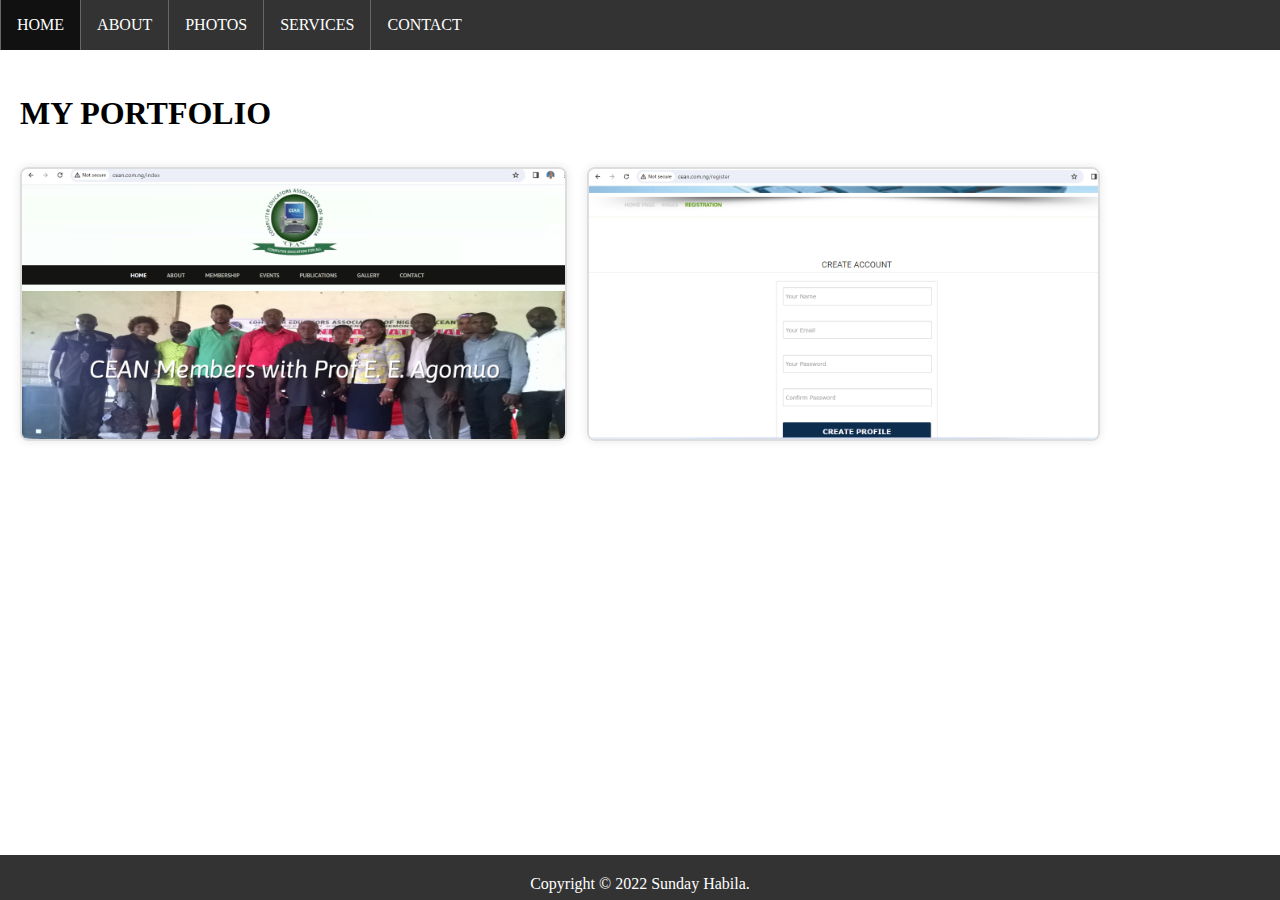
==== myportfolio/photos.html @ 7bef8215 "Update photos.html" ====
<!DOCTYPE html>
<html>
<head><meta charset="utf-8">
	<title>My Portfolio</title>
	<link href="css/styles.css" rel="stylesheet" />
	<style>
		.gallery-container {
				display: flex;
				justify-content: flex-start; 
				height: 50vh;
				gap: 20px;
		}
		img {
			max-width: 60%;
			max-height: 60%;
			border: 2px solid #ddd; 
			border-radius: 8px; 
			box-shadow: 0 0 10px rgba(0, 0, 0, 0.1); 
		}
		footer{
			width: 100%;
		}
	
	</style>
</head>
<body>
<nav>
<ul>
	<li><a href="index.html">HOME</a></li>
	<li><a href="about.html">ABOUT</a></li>
	<li><a href="photos.html">PHOTOS</a></li>
	<li><a href="https://kumbivc.com.ng/myportfolio/services.php">SERVICES</a></li>
	<li><a href="https://kumbivc.com.ng/myportfolio/contact.php">CONTACT</a></li>
</ul>
</nav>

<main>
<h1>MY PORTFOLIO</h1>
<div class="gallery-container">
	<img src="images/portfolio1.png" alt="Portfolio 1">
        <img src="images/portfolio2.png" alt="Portfolio 2">          
</div>
</main><br/>
<footer> Copyright &copy; 2022  Sunday Habila.</footer>
</body>
</html>
---- myportfolio/css/styles.css ----
body {
    display: flex;
    flex-direction: column;
    min-height: 100vh;
    margin: 0;
    padding: 0;
	text-align:justify;
}

main {
    flex: 1;
}
ul{
	list-style-type:none;
	top:0;
	left:0;
	padding:0;
	margin:0;
	width:100%;
	overflow:hidden;
	background-color:#333333;
	position:fixed;
	
}

li{
	float:left;
	
}

li a{
	display:block;
	text-decoration:none;
	text-align:center;
	padding:16px;
	color:white;
	border-left:1px solid #666;
}

li a:hover{
	
	background-color:#111111;
}

footer{
	color:white;
	background-color:#333333;
	height:25px;
	bottom:0;
	position: relative;
	width:100%;
	padding-top:20px;
	text-align:center;
	left:0;
}

p{
	text-align:justify;
	
}
main{
	padding-bottom: 50px;
	margin-top:60px;
	line-height:2.0;
	margin-left:20px;
	margin-right:20px;
	
	
}
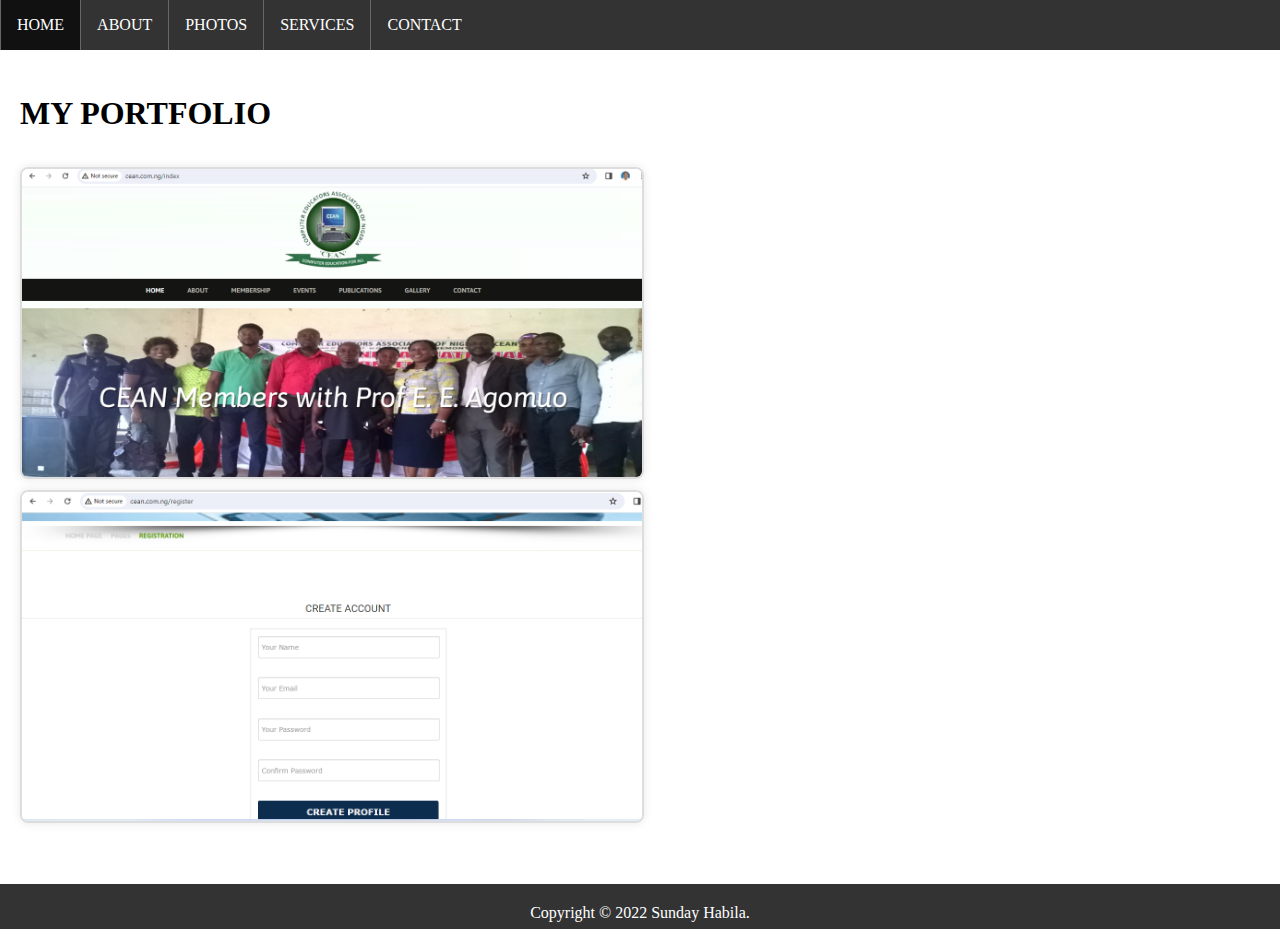
==== commit 1eb19518: "Update photos.html" ====
--- a/myportfolio/photos.html
+++ b/myportfolio/photos.html
@@ -4,21 +4,13 @@
 	<title>My Portfolio</title>
 	<link href="css/styles.css" rel="stylesheet" />
 	<style>
-		.gallery-container {
-				display: flex;
-				justify-content: flex-start; 
-				height: 50vh;
-				gap: 20px;
-		}
+
 		img {
-			max-width: 60%;
-			max-height: 60%;
+			max-width: 50%;
+			max-height: 50%;
 			border: 2px solid #ddd; 
 			border-radius: 8px; 
 			box-shadow: 0 0 10px rgba(0, 0, 0, 0.1); 
-		}
-		footer{
-			width: 100%;
 		}
 	
 	</style>
@@ -40,7 +32,7 @@
 	<img src="images/portfolio1.png" alt="Portfolio 1">
         <img src="images/portfolio2.png" alt="Portfolio 2">          
 </div>
-</main><br/>
+</main>
 <footer> Copyright &copy; 2022  Sunday Habila.</footer>
 </body>
 </html>
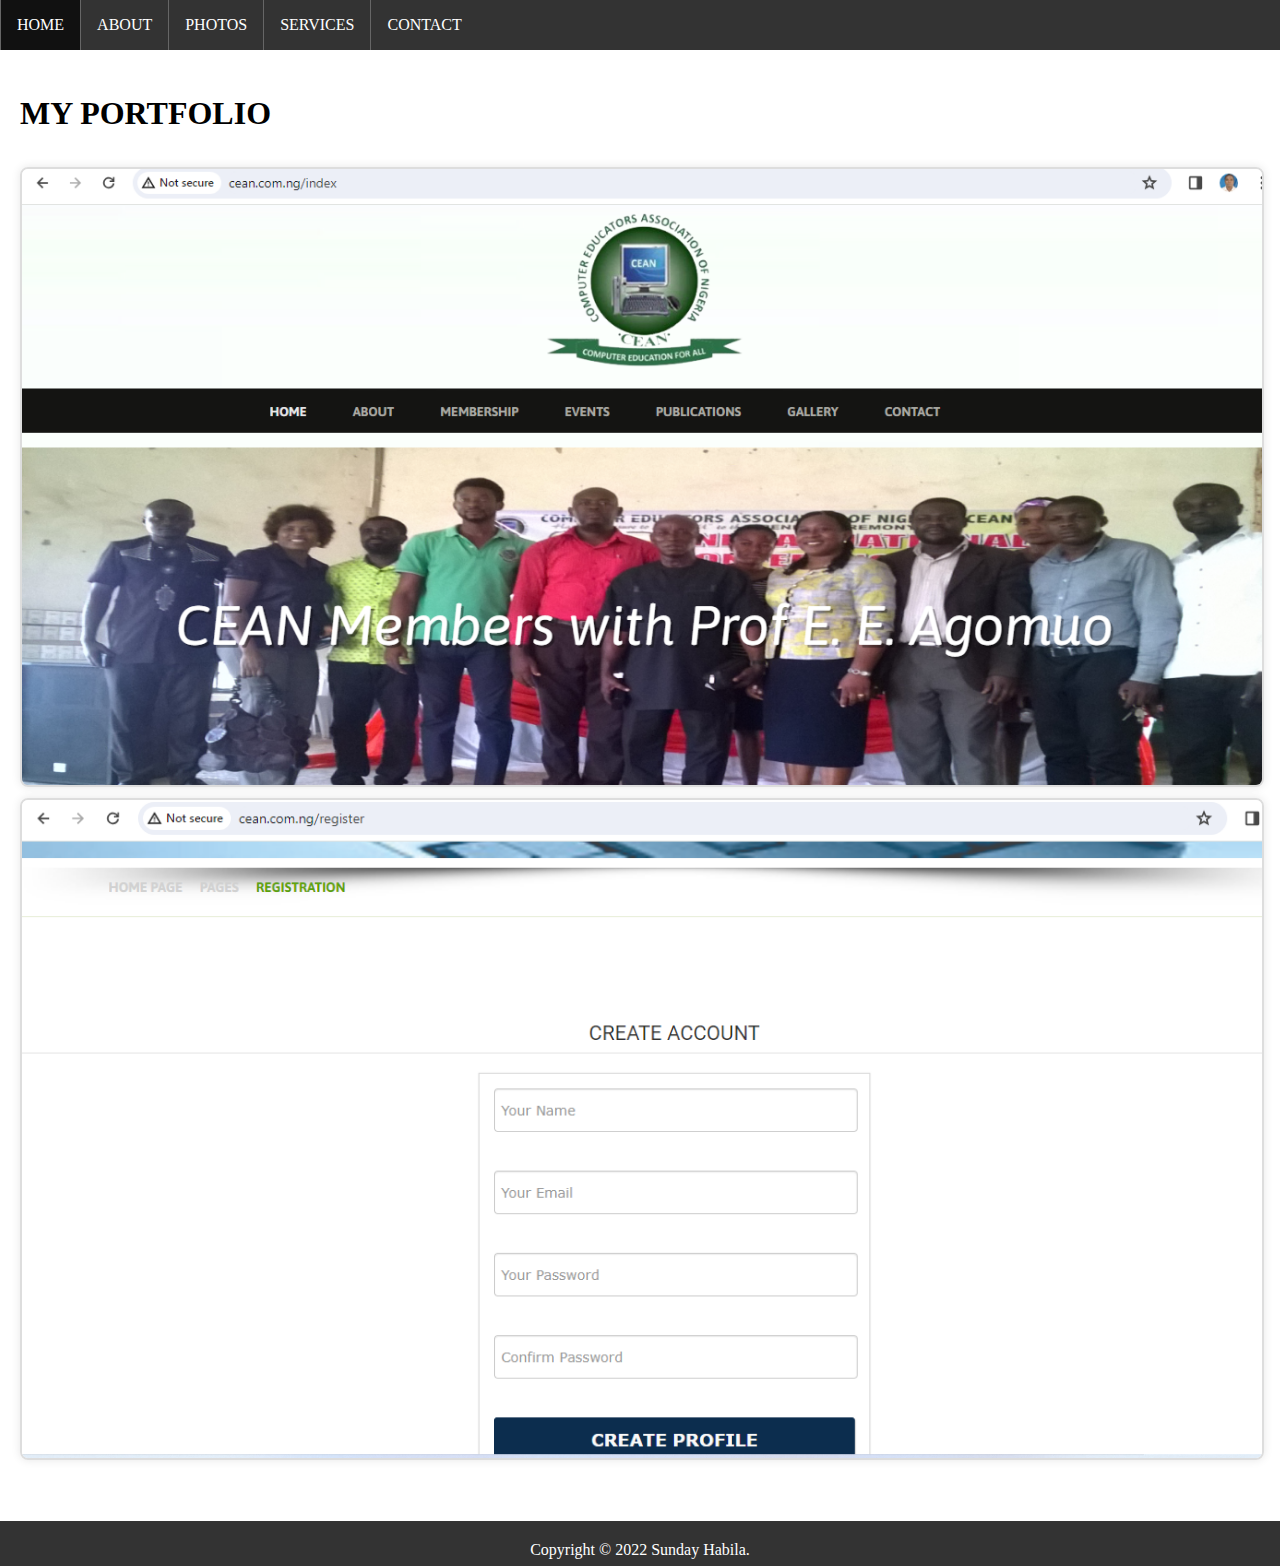
==== commit 7d8ed424: "Update photos.html" ====
--- a/myportfolio/photos.html
+++ b/myportfolio/photos.html
@@ -6,8 +6,9 @@
 	<style>
 
 		img {
-			max-width: 50%;
-			max-height: 50%;
+			display: inline-block;
+			max-width: 100%; /* Adjust the width based on your preference */
+			max-height: 100%; /* Adjust the height based on your preference */
 			border: 2px solid #ddd; 
 			border-radius: 8px; 
 			box-shadow: 0 0 10px rgba(0, 0, 0, 0.1); 
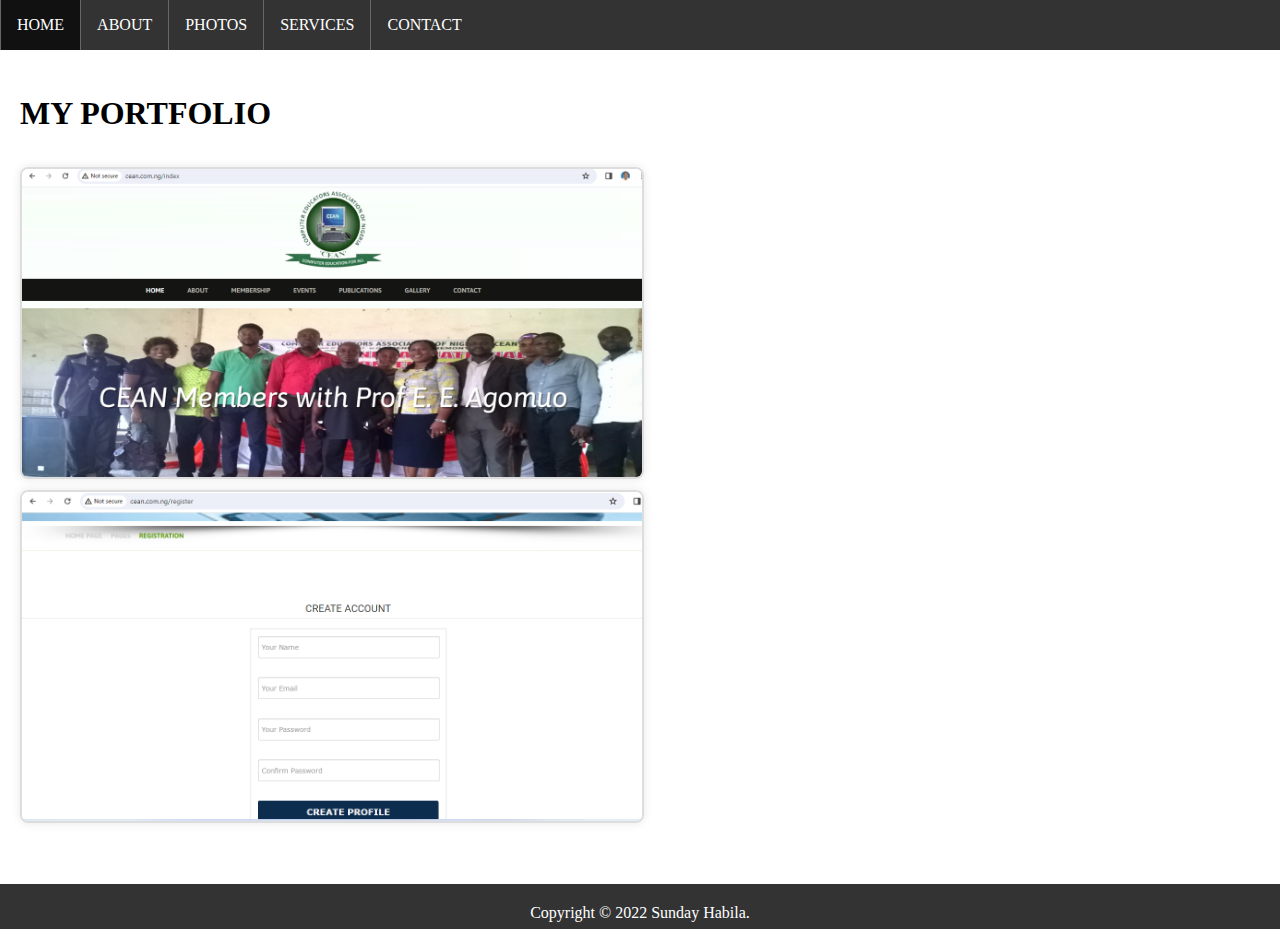
==== commit 4284efbd: "Update photos.html" ====
--- a/myportfolio/photos.html
+++ b/myportfolio/photos.html
@@ -7,8 +7,8 @@
 
 		img {
 			display: inline-block;
-			max-width: 100%; /* Adjust the width based on your preference */
-			max-height: 100%; /* Adjust the height based on your preference */
+			max-width: 50%; /* Adjust the width based on your preference */
+			max-height: 50%; /* Adjust the height based on your preference */
 			border: 2px solid #ddd; 
 			border-radius: 8px; 
 			box-shadow: 0 0 10px rgba(0, 0, 0, 0.1); 
@@ -29,10 +29,10 @@
 
 <main>
 <h1>MY PORTFOLIO</h1>
-<div class="gallery-container">
+
 	<img src="images/portfolio1.png" alt="Portfolio 1">
         <img src="images/portfolio2.png" alt="Portfolio 2">          
-</div>
+
 </main>
 <footer> Copyright &copy; 2022  Sunday Habila.</footer>
 </body>
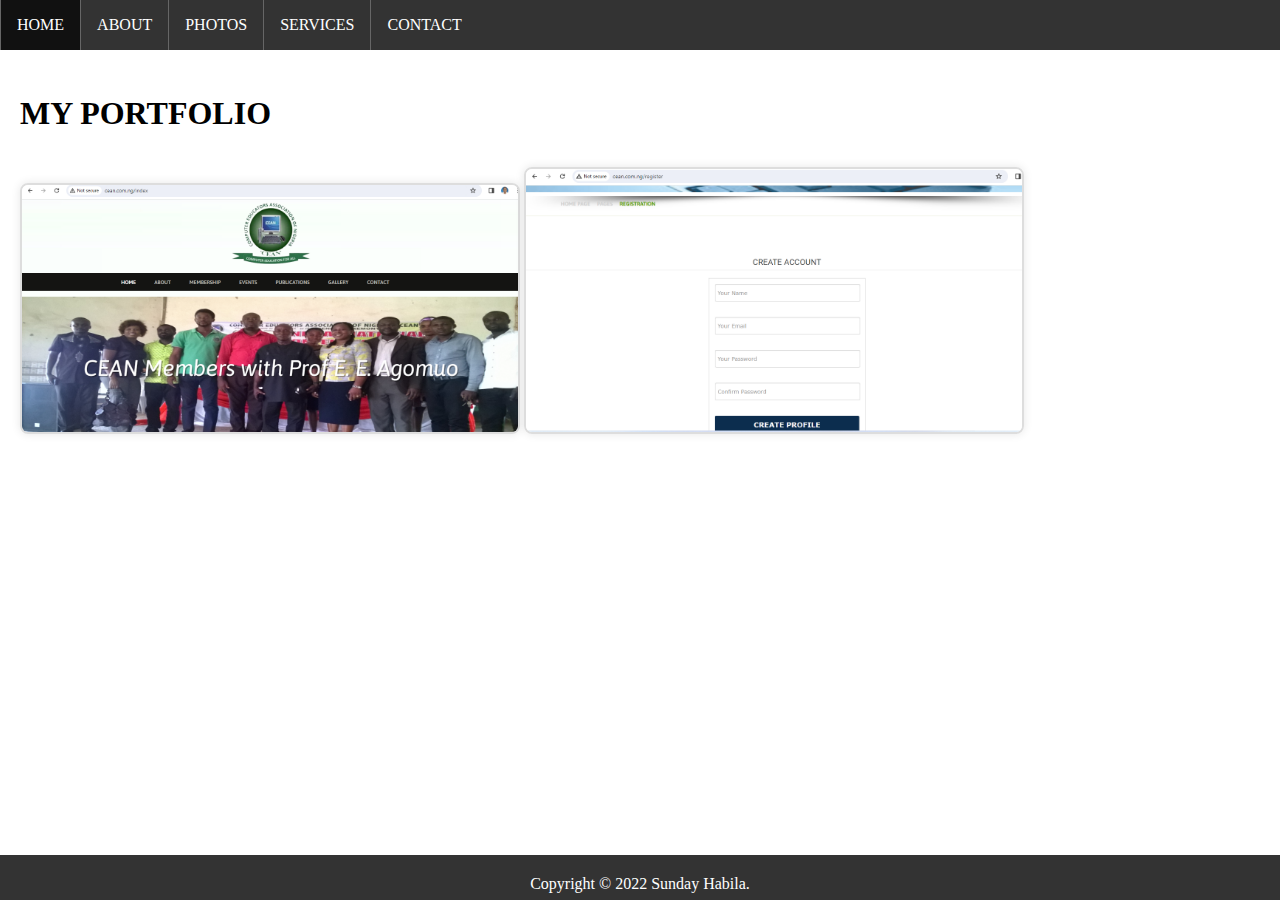
==== commit f752f83b: "Update photos.html" ====
--- a/myportfolio/photos.html
+++ b/myportfolio/photos.html
@@ -7,8 +7,8 @@
 
 		img {
 			display: inline-block;
-			max-width: 50%; /* Adjust the width based on your preference */
-			max-height: 50%; /* Adjust the height based on your preference */
+			max-width: 40%; /* Adjust the width based on your preference */
+			max-height: 100%; /* Adjust the height based on your preference */
 			border: 2px solid #ddd; 
 			border-radius: 8px; 
 			box-shadow: 0 0 10px rgba(0, 0, 0, 0.1); 
